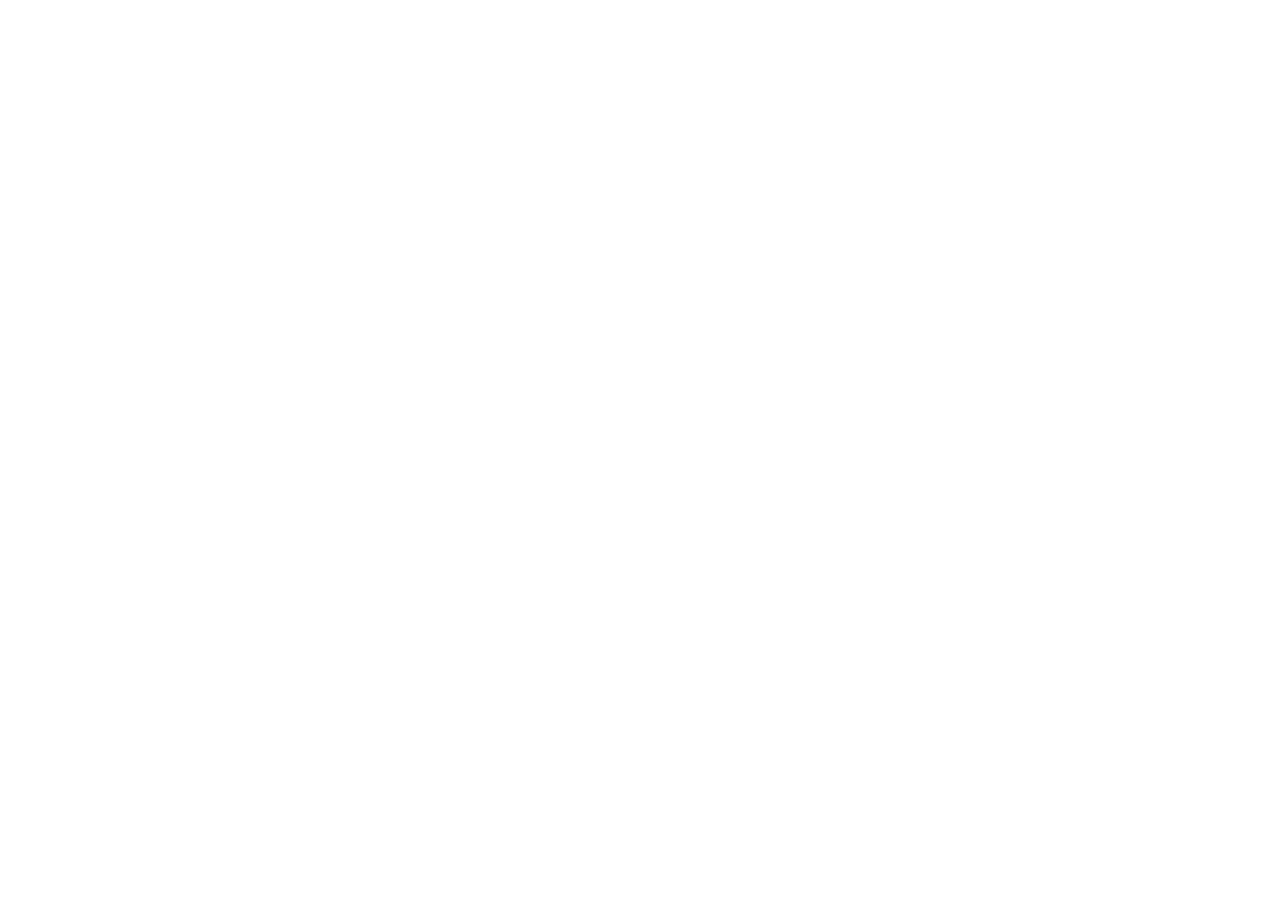
==== contact.html @ 138b1d81 "first commit" ====
<!DOCTYPE html>
<html lang="en">
<head>
    <meta charset="UTF-8">
    <meta http-equiv="X-UA-Compatible" content="IE=edge">
    <meta name="viewport" content="width=device-width, initial-scale=1.0">
    <title>Document</title>
</head>
<body>
    
</body>
</html>
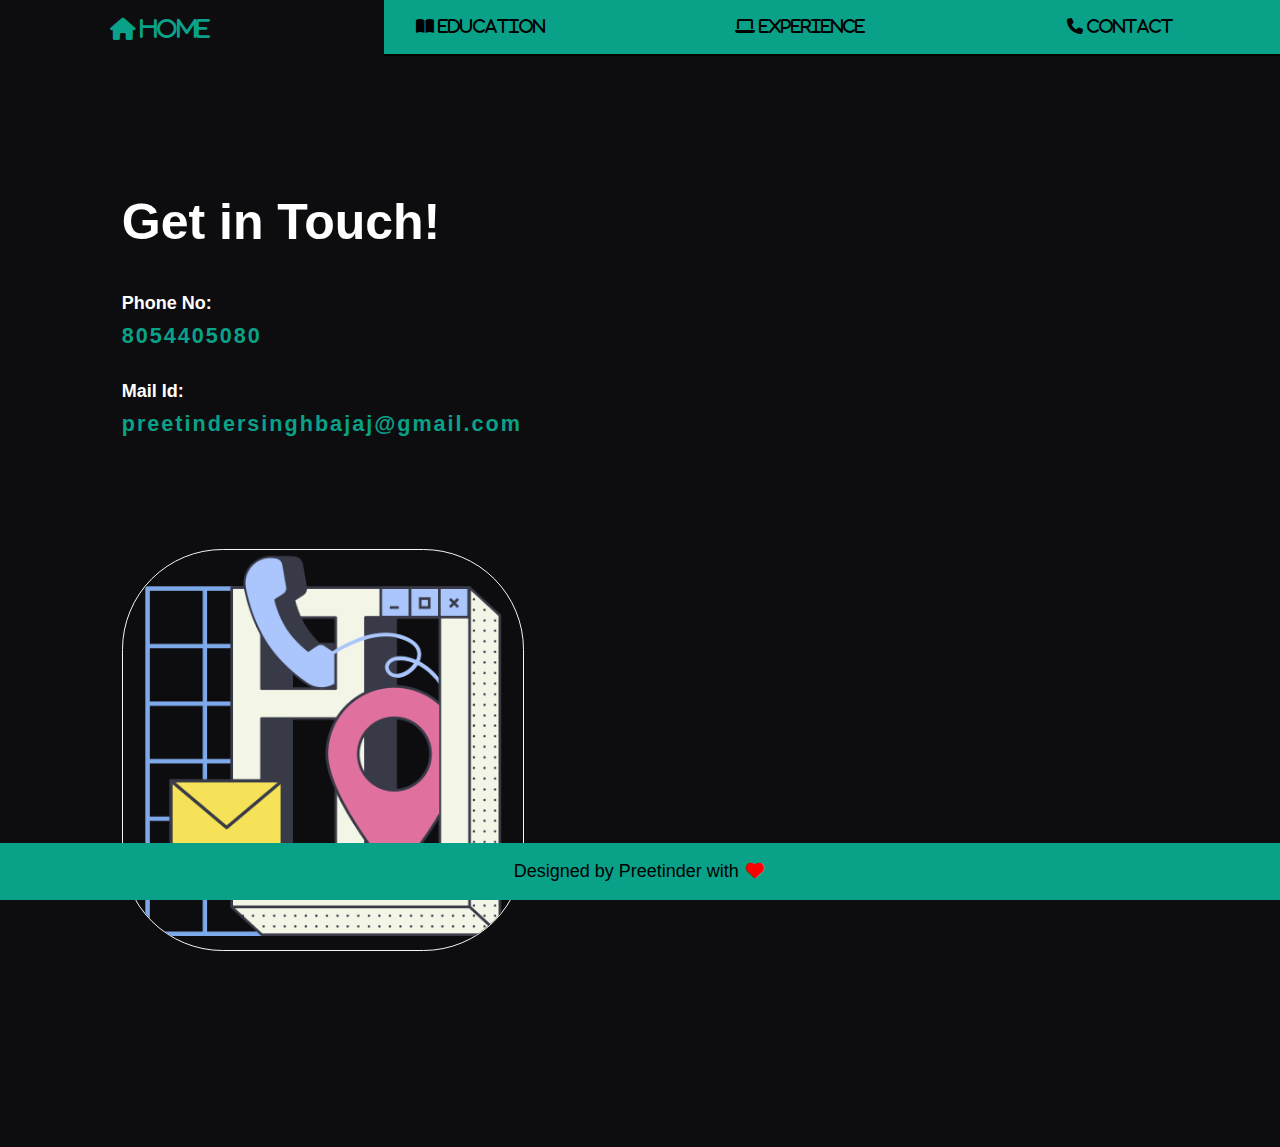
==== commit c18d7973: "updated pages" ====
--- a/contact.html
+++ b/contact.html
@@ -4,9 +4,50 @@
     <meta charset="UTF-8">
     <meta http-equiv="X-UA-Compatible" content="IE=edge">
     <meta name="viewport" content="width=device-width, initial-scale=1.0">
-    <title>Document</title>
+    <link rel="stylesheet" href="style/style.css">
+    <link rel="stylesheet" href="https://cdnjs.cloudflare.com/ajax/libs/font-awesome/6.1.1/css/all.min.css">
+    <!-- <script src="main.js" ></script> -->
+    <title >Contact </title>
+    <link rel="icon" href="/images/contact-logo.svg">
+    
 </head>
 <body>
+    <nav class="navbar">
+        
+            <!-- <li><a href="#"><i class="fa-duotone fa-house-heart">Home</i></a></li> -->
+            <a href="index.html"><i class="fa-solid fa-house"><span> Home</span></i></a>
+            <a href="edu.html"><i class="fa-solid fa-book-open"><span> Education</span></i></a>
+            <a href="exp.html"><i class="fa-solid fa-laptop"> Experience</i></a>
+            <a href="contact.html"><i class="fa-solid fa-phone"> Contact</i></a>
+        
+        
+    </nav>
+
+    <section class="img-text">
+
+        <div class="txt">
+            <h2>Get in Touch!</h2>
+            <h4>Phone No: <span>8054405080</span></h4>
+            <h4>Mail Id: <span>preetindersinghbajaj@gmail.com</span> </h4>
+            
+        </div>
+
+        <div class="profile-img ">
+            <img src="images/contact.png" alt="Error! image not found."  class="profile-img">
+        </div>
+
+    </section>
+
+    <footer class="footer">
+        <p>Designed by Preetinder with <i class="fas fa-heart fa-fw  fa-beat-fade" style="color: rgb(255, 0, 0); --fa-animation-duration:2s; size: 5px;"></i></p>
+    </footer>
     
 </body>
-</html>+</html> 
+
+<script>
+document.getElementsByClassName("")
+function changetext(x){
+    x.innerHTML="Preetinder Singh Bajaj";
+}
+</script>--- a/style/style.css
+++ b/style/style.css
@@ -0,0 +1,400 @@
+html
+{
+    font-family: sans-serif;
+}
+html::-webkit-scrollbar{
+    width: 10px;
+}
+html::-webkit-scrollbar-track
+{
+    background: #0d0d0f;
+    
+}
+html::-webkit-scrollbar-thumb
+{
+    background: #09a188;
+    border-radius: 4px;
+    width: 2px;
+}
+h1{
+    font-family: garamond;
+    font-size: 2.5rem;
+}
+
+html{
+    overflow-x: hidden;
+    
+}
+body{
+    background-color: #0d0d0f;
+    padding-bottom: 6.5rem;
+}
+section{
+    padding: 5rem 9%;
+    margin-top: 5%;
+}
+
+.navbar
+{
+    position: fixed;
+    display: -webkit-box;
+    display: -ms-flexbox;
+    display: flex;
+    z-index: 1000;
+    border-bottom: 2px solid black;
+
+    -webkit-box-align: end;
+    -ms-flex-align: end;
+    align-items: center;
+    
+    top: 0; /* position*/
+    left: 0;
+    right: 0;
+    background-color: #09a188;
+
+}
+.navbar a{
+    -webkit-box-flex: 1;
+    -ms-flex: 1;
+    flex: 1;
+    text-align: center;
+    padding: 1rem;
+    display: inline-block;
+    background-color: #09a188;
+    -webkit-box-flex: 1;
+      -ms-flex: 1;
+          flex: 1;
+          color: black;
+    
+}
+
+.navbar  a:hover {
+transform: scale(1.4);
+transition-duration: 1s;
+padding-top: 20px;
+background-color: #0d0d0f;
+color: #09a188;
+}
+
+
+.img-text
+{
+    padding-top: 7%;
+    display: -webkit-box;
+    display: -ms-flexbox;
+    display: flex;
+    -webkit-box-align: center;
+        -ms-flex-align: center;
+            align-items: center;
+    -ms-flex-wrap: wrap;
+        flex-wrap: wrap;
+        
+    gap: 5rem;
+    min-height: calc(100vh-2.5rem);
+    align-items: center;
+        
+}
+
+.img-text .txt{
+    color: white;
+    font-size: large;
+    -webkit-box-flex: 1;
+      -ms-flex: 1 1 42rem;
+          flex: 1 1 42rem;
+  
+}
+.img-text  h2{
+    font-size: 50px;
+    /* display: inline; */
+}
+.img-text  h2 .hvr{
+    font-size: 10px;
+    /* display: inline; */
+}
+
+
+
+.img-text .txt span{
+    font-size: larger;
+    color: #09a188;
+    letter-spacing: 2px;
+    line-height: 2;
+    display: block;
+    word-spacing: 2px;
+}
+.img-text .txt p{
+    line-height: 2;
+}
+button{
+    display: inline-block;
+    
+}
+.about {
+    background-color: #1bd9ba;
+    color: #0d0d0f;
+    text-align: center;
+    border-radius: 20px;
+    align-items: center;
+    margin-left: 45%;
+    margin-top: 5px;
+    height: 2.5rem;
+    width: 10rem;
+}
+
+
+button:hover{
+    transform: scale(1.2);
+    transition-duration: 1s;
+    transition-delay: 100ms;
+}
+
+.img-text .profile-img
+{
+    -webkit-box-flex: 1;
+      -ms-flex: 1 1 42rem;
+          flex: 1 1 15rem;
+    
+          
+}
+.img-text .profile-img img {
+    
+    height: 25rem;
+    width: 25rem;
+    border-radius: 25%;
+    object-fit: cover;border: 1px solid whitesmoke;
+}
+.footer
+{
+    background-color: #09a188;
+    position: fixed;
+    bottom: 0;
+    left: 0;
+    right: 0;
+    text-align: center;
+    font-size: large;
+}
+
+.fa-regular 
+{
+    
+    color: red;
+    fill-opacity: 100;
+}
+.education{
+    /* margin-top: 7.5rem; */
+    margin-top: 1rem;
+    margin-bottom: 0;
+    
+}
+
+.head
+{
+    margin: 0;
+    font-size: 4.5em;
+    padding-top: 10px;
+    text-align: center;
+    color: whitesmoke;
+    
+    
+}
+.head:hover{
+    cursor: pointer;
+    
+
+}
+.head span
+{
+    color: #09a188;
+}
+
+
+.box
+{
+    display: -webkit-box;
+    display: -ms-flexbox;
+    display: flex;
+    flex-wrap: wrap;
+    align-items: center;
+    padding: 0 5%;
+    margin: 15px;
+    margin-bottom: 0;
+    perspective: 200rem;
+}
+.box .inner-box
+{
+    display: flex;
+    display: inline-block;
+    padding: 0.2rem 1rem ;
+    flex: 1 1 40rem;
+    box-sizing: border-box;
+    -webkit-box-flex: 1;
+      -ms-flex: 1 1 42rem;
+          flex: 1 1 15rem;
+    margin: 2rem;
+    text-align: center;
+    position: relative;
+    transition: 1s ease-in-out;
+    transform-style: preserve-3d;
+    
+}
+
+.inner-box{
+    background-color: #09a188;
+    gap: 2rem;
+} 
+.inner-box:hover
+{
+    transform: rotateY(0.5turn);
+}
+.box .inner-box .box-inner
+{
+    top: 0;
+    left: 0;
+    backface-visibility: hidden;
+    /* linear-gradient(transparent, transparent, rgba(0, 0, 0, 0.4)); */
+    
+}
+.box-inner{
+    height: 120px;   
+}
+.box .inner-box .box-inner--front
+{
+    /* padding-top: 50px; */
+    position: relative;
+    text-align: center;
+    /* padding-left: 28%; */
+    align-items: center;
+}
+.box .inner-box .box-inner--back
+{
+        transform: rotateY(0.5turn);
+        position: absolute;
+        align-items: center;
+        margin-top: 2.5%;
+        margin-left: 18%;
+        
+}
+
+.skill{
+    margin: 0;
+}
+ .skill-div{
+    margin-top: 0;
+    padding-top: 0;
+    display: -ms-grid;
+    display: grid;
+    -ms-grid-columns: (minmax(16rem, 1fr))[auto-fit];
+        grid-template-columns: repeat(auto-fit, minmax(16rem, 1fr));
+    gap: 1rem;
+ }
+ .skill .skill-div .skill-div-grid{
+    padding: 1.5rem;
+  text-align: center;
+  -webkit-box-shadow: 0 0.5rem 1rem rgba(0, 0, 0, 0.7);
+          box-shadow: 0 0.5rem 1rem rgba(0, 0, 0, 0.7);
+  border-radius: .5rem;
+  background: #333333;
+  color: #09a188;
+    
+ }
+ .skill .skill-div .skill-div-grid:hover{
+    transform: scale(1.2);
+    background-color: #065f50;
+ }
+ .skill .skill-div .skill-div-grid:hover h3{
+     color: #0d0d0f;
+    transition: ease-in-out;
+    transition-delay: 100ms;
+    transition-duration: 100ms;
+    transform: scale(1.5);
+ }
+
+ .experience
+ {
+    margin-top: 2.2rem;
+    text-align: center;
+    
+ }
+ .exp-box{
+    display: flex;
+    display: inline-block;
+    margin-top: 1rem;
+    padding: 0.2rem 1rem ;
+    flex: 1 1 40rem;
+    box-sizing: border-box;
+    -webkit-box-flex: 1;
+      -ms-flex: 1 1 42rem;
+          flex: 1 1 15rem;
+ }
+
+ .exp-box .company
+ {
+    background-color: #065f50;
+    display: -webkit-box;
+    display: -ms-flexbox;
+    display: flex;
+    align-items: center;
+    gap: 2rem;
+
+    flex: 1 1 40rem;
+    box-sizing: border-box;
+    -webkit-box-flex: 1;
+      -ms-flex: 1 1 42rem;
+          flex: 1 1 15rem;
+
+ }
+ 
+ .company{
+padding:  0 2.5rem 1rem 2.5rem;
+text-align:left ;
+ }
+ .details{
+    text-align: center;
+    /* top: 0; */
+ }
+ .details-sifar{
+    margin-left: 30%;
+ }
+.details p{
+    top: 0;
+}
+
+
+.projects{
+    margin-top: 0;
+}
+.projects-container{
+    display: -ms-grid;
+    display: grid;
+    -ms-grid-columns: (minmax(31rem, 1fr))[auto-fit];
+    grid-template-columns: repeat(auto-fit, minmax(31rem, 1fr));
+    gap: 1.5rem;
+    margin-bottom: 2rem;
+}
+
+@media (max-width: 1200px)
+{
+    html{
+        font-size: 75%;
+    }
+    .navbar a{
+            padding:1rem 0 ;
+    }
+    section{
+        padding: 3rem 2rem;
+    }
+    .about{
+        height: 4rem ;
+        width: 12rem;
+        
+    }
+    .profile-img{
+        display: -webkit-flex;
+        display: block;
+        max-width: 100%;
+    }
+
+
+}
+
+
